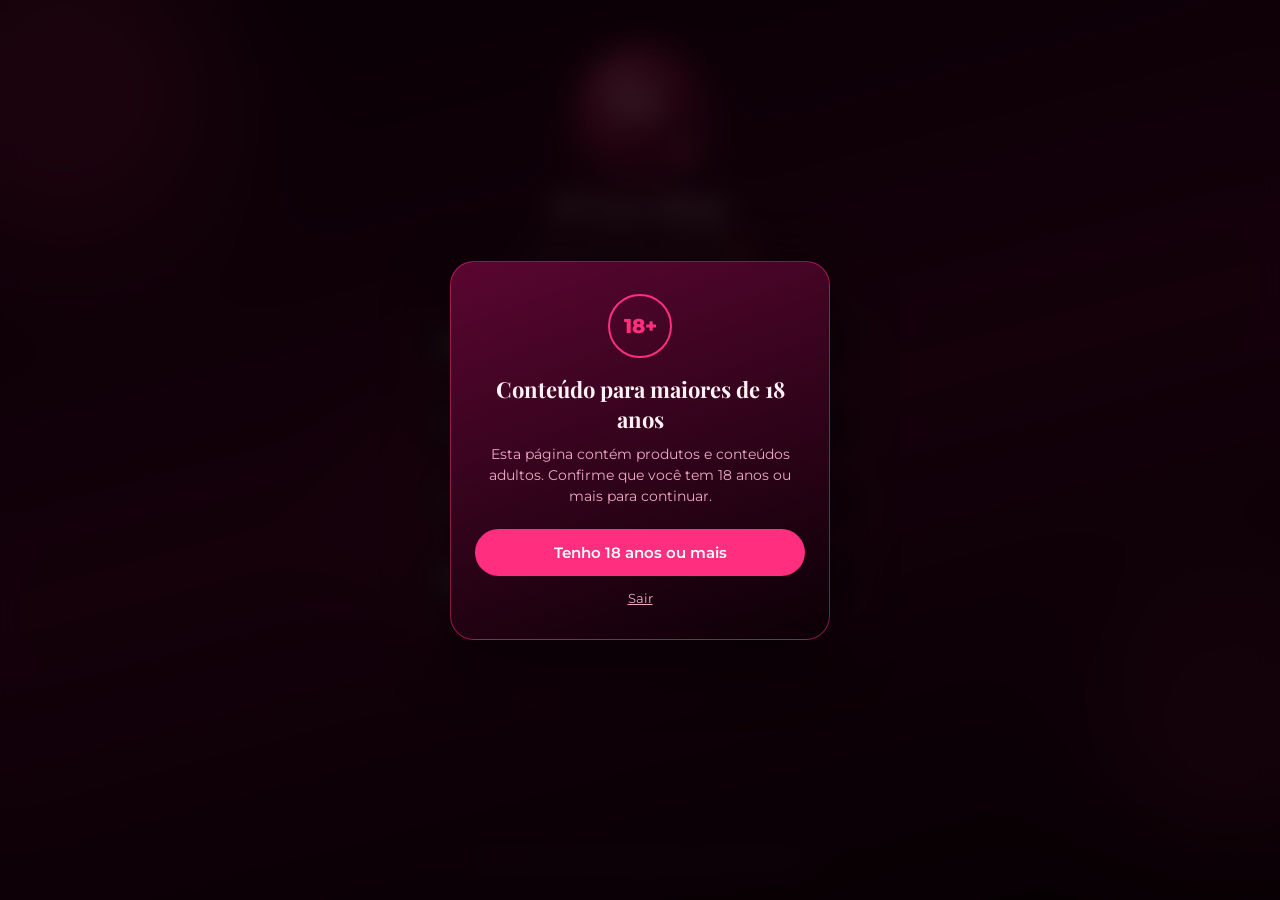
==== index.html @ cdb6993d "Cria página de links personalizável com editor visual Página estilo link-na-bio com tema sensual: si" ====
<!doctype html>
<html lang="pt-BR">
<head>
  <meta charset="utf-8">
  <meta name="viewport" content="width=device-width, initial-scale=1, viewport-fit=cover">
  <title>PS Sex Shop | Links oficiais</title>
  <meta name="description" content="Site, Instagram, WhatsApp e canal no Telegram da PS Sex Shop.">
  <meta name="theme-color" content="#1a0010">
  <!-- Prévia quando o link é compartilhado (WhatsApp, Instagram, etc.) -->
  <meta property="og:type" content="website">
  <meta property="og:title" content="PS Sex Shop | Links oficiais">
  <meta property="og:description" content="Site, Instagram, WhatsApp e canal no Telegram.">
  <meta property="og:image" content="img/perfil.svg">
  <link rel="icon" id="favicon" href="img/favicon.svg">
  <link rel="preconnect" href="https://fonts.googleapis.com">
  <link rel="preconnect" href="https://fonts.gstatic.com" crossorigin>
  <link rel="stylesheet" href="https://cdnjs.cloudflare.com/ajax/libs/font-awesome/6.5.1/css/all.min.css">
  <link rel="stylesheet" href="style.css">
</head>
<body>
  <div class="bg" id="bg"><div class="bg-image" id="bgImage"></div><div class="glow glow-1"></div><div class="glow glow-2"></div><div class="glow glow-3"></div></div>
  <div class="particles" id="particles" aria-hidden="true"></div>

  <main class="page">
    <header class="profile">
      <div class="avatar-wrap"><img id="avatar" class="avatar" alt=""></div>
      <h1 id="name" class="name"></h1>
      <p id="bio" class="bio"></p>
    </header>
    <nav id="links" class="links" aria-label="Links"></nav>
    <footer id="footer" class="footer"></footer>
  </main>

  <div class="age-gate" id="ageGate" hidden>
    <div class="age-card" role="dialog" aria-modal="true" aria-labelledby="ageTitle">
      <div class="age-badge">18+</div>
      <h2 id="ageTitle"></h2>
      <p id="ageText"></p>
      <button type="button" id="ageYes" class="age-yes"></button>
      <a id="ageNo" class="age-no"></a>
    </div>
  </div>

  <script src="config.js"></script>
  <script src="app.js"></script>
</body>
</html>
---- style.css ----
/* Os valores abaixo são preenchidos automaticamente pelo config.js.
   Não é preciso mexer aqui para trocar cores, fontes ou tamanhos. */
:root {
  --fundo-topo: #1a0010;
  --fundo-meio: #5a0631;
  --fundo-base: #0b0005;
  --angulo: 165deg;
  --texto: #fff1f6;
  --texto-2: #f2a9c6;
  --destaque: #ff2e7e;
  --btn-fundo: rgba(43, 6, 24, .55);
  --btn-texto: #fff;
  --btn-borda: #ff2e7e;
  --btn-hover: #ff2e7e;
  --btn-raio: 18px;
  --btn-altura: 64px;
  --btn-gap: 14px;
  --btn-borda-largura: 1px;
  --largura: 480px;
  --fonte-titulo: "Playfair Display", Georgia, serif;
  --fonte-texto: "Montserrat", system-ui, sans-serif;
  --tam-titulo: 30px;
  --tam-sub: 15px;
  --tam-btn: 16px;
  --tam-btn-sub: 12px;
  --peso-btn: 600;
  --letras: .3px;
  --foto-tam: 120px;
  --foto-raio: 50%;
  --foto-borda: 3px;
  --img-escurecer: .6;
  --img-desfoque: 0px;
  --rodape-tam: 12px;
}

* { box-sizing: border-box; margin: 0; padding: 0; }

html, body { min-height: 100%; }

body {
  font-family: var(--fonte-texto);
  color: var(--texto);
  background: var(--fundo-base);
  -webkit-font-smoothing: antialiased;
  overflow-x: hidden;
}

/* ---------- Fundo ---------- */
.bg {
  position: fixed; inset: 0; z-index: -2; overflow: hidden;
  background: linear-gradient(var(--angulo), var(--fundo-topo) 0%, var(--fundo-meio) 50%, var(--fundo-base) 100%);
}
.bg-image {
  position: absolute; inset: calc(var(--img-desfoque) * -2);
  background-size: cover; background-position: center;
  filter: blur(var(--img-desfoque));
}
.bg-image::after {
  content: ""; position: absolute; inset: 0;
  background: #000; opacity: var(--img-escurecer);
}
.glow {
  position: absolute; border-radius: 50%; filter: blur(70px); opacity: .45;
  background: var(--destaque); display: none;
}
.bg.animated .glow { display: block; }
.glow-1 { width: 320px; height: 320px; top: -80px; left: -100px; animation: float1 14s ease-in-out infinite alternate; }
.glow-2 { width: 260px; height: 260px; bottom: 5%; right: -90px; opacity: .3; animation: float2 18s ease-in-out infinite alternate; }
.glow-3 { width: 200px; height: 200px; top: 45%; left: 30%; opacity: .18; animation: float1 22s ease-in-out infinite alternate-reverse; }
@keyframes float1 { to { transform: translate(120px, 160px) scale(1.2); } }
@keyframes float2 { to { transform: translate(-140px, -200px) scale(1.15); } }

/* ---------- Partículas ---------- */
.particles { position: fixed; inset: 0; z-index: -1; pointer-events: none; overflow: hidden; }
.particle {
  position: absolute; bottom: -40px; line-height: 1;
  animation: rise linear infinite; opacity: 0;
}
@keyframes rise {
  0% { transform: translateY(0) translateX(0) rotate(0); opacity: 0; }
  10% { opacity: var(--p-op, .6); }
  90% { opacity: var(--p-op, .6); }
  100% { transform: translateY(-110vh) translateX(var(--p-drift, 30px)) rotate(25deg); opacity: 0; }
}

/* ---------- Conteúdo ---------- */
.page {
  width: 100%; max-width: var(--largura); margin: 0 auto;
  padding: max(48px, env(safe-area-inset-top)) 16px max(32px, env(safe-area-inset-bottom));
  min-height: 100vh; display: flex; flex-direction: column;
}

.profile { text-align: center; margin-bottom: 32px; }
.avatar-wrap { display: inline-block; position: relative; margin-bottom: 18px; }
.avatar {
  width: var(--foto-tam); height: var(--foto-tam); object-fit: cover; display: block;
  border-radius: var(--foto-raio);
  border: var(--foto-borda) solid var(--destaque);
  box-shadow: 0 0 0 6px color-mix(in srgb, var(--destaque) 18%, transparent), 0 10px 40px color-mix(in srgb, var(--destaque) 45%, transparent);
}
.verified {
  position: absolute; right: 2px; bottom: 2px; width: 28px; height: 28px; border-radius: 50%;
  background: var(--destaque); color: #fff; display: grid; place-items: center; font-size: 13px;
  border: 2px solid var(--fundo-topo);
}
.name {
  font-family: var(--fonte-titulo); font-size: var(--tam-titulo); font-weight: 700;
  line-height: 1.15; letter-spacing: .3px;
  text-shadow: 0 2px 20px color-mix(in srgb, var(--destaque) 50%, transparent);
}
.bio {
  margin-top: 10px; font-size: var(--tam-sub); color: var(--texto-2);
  line-height: 1.55; white-space: pre-line;
}

/* ---------- Botões ---------- */
.links { display: flex; flex-direction: column; gap: var(--btn-gap); }
.link-btn {
  position: relative; display: flex; align-items: center; gap: 14px;
  min-height: var(--btn-altura); padding: 10px 18px;
  border-radius: var(--btn-raio);
  border: var(--btn-borda-largura) solid var(--btn-borda);
  background: var(--btn-fundo); color: var(--btn-texto);
  text-decoration: none; letter-spacing: var(--letras);
  transition: transform .2s ease, background .25s ease, box-shadow .25s ease, color .25s ease;
  -webkit-tap-highlight-color: transparent;
}
.style-vidro .link-btn { backdrop-filter: blur(12px); -webkit-backdrop-filter: blur(12px); }
.style-contorno .link-btn { background: transparent; border-width: max(var(--btn-borda-largura), 2px); }
.glow-on .link-btn { box-shadow: 0 4px 24px color-mix(in srgb, var(--btn-borda) 28%, transparent); }

.link-btn:hover, .link-btn:focus-visible {
  transform: translateY(-2px) scale(1.015);
  background: var(--btn-hover);
  box-shadow: 0 8px 32px color-mix(in srgb, var(--btn-hover) 55%, transparent);
  outline: none;
}
.link-btn:active { transform: scale(.98); }

.link-icon {
  flex: 0 0 auto; width: 40px; height: 40px; border-radius: 50%;
  display: grid; place-items: center; font-size: 20px;
  background: color-mix(in srgb, currentColor 12%, transparent);
}
.link-icon img { width: 26px; height: 26px; object-fit: contain; border-radius: 6px; }
.link-text { flex: 1; min-width: 0; display: flex; flex-direction: column; gap: 2px; }
.align-centro .link-text { text-align: center; }
.link-title { font-size: var(--tam-btn); font-weight: var(--peso-btn); line-height: 1.25; }
.upper .link-title { text-transform: uppercase; }
.link-sub { font-size: var(--tam-btn-sub); opacity: .75; line-height: 1.3; }
.link-arrow { flex: 0 0 auto; width: 40px; text-align: center; opacity: .7; font-size: 14px; }
.align-centro .link-btn:not(:has(.link-arrow))::after { content: ""; width: 40px; flex: 0 0 auto; }

.link-btn.featured { animation: pulse 2.4s ease-in-out infinite; }
@keyframes pulse {
  0%, 100% { box-shadow: 0 0 0 0 color-mix(in srgb, var(--destaque) 55%, transparent); }
  50% { box-shadow: 0 0 0 8px color-mix(in srgb, var(--destaque) 0%, transparent), 0 0 28px color-mix(in srgb, var(--destaque) 50%, transparent); }
}

.enter .link-btn { opacity: 0; transform: translateY(14px); animation: enter .55s ease forwards; }
.enter .link-btn.featured { animation: enter .55s ease forwards, pulse 2.4s ease-in-out .6s infinite; }
@keyframes enter { to { opacity: 1; transform: none; } }

.footer {
  margin-top: auto; padding-top: 40px; text-align: center;
  font-size: var(--rodape-tam); color: var(--texto-2); opacity: .75;
}

/* ---------- Aviso 18+ ---------- */
.age-gate {
  position: fixed; inset: 0; z-index: 50; display: grid; place-items: center; padding: 16px;
  background: rgba(5, 0, 3, .82); backdrop-filter: blur(14px); -webkit-backdrop-filter: blur(14px);
}
.age-gate[hidden] { display: none; }
.age-card {
  width: 100%; max-width: 380px; text-align: center; padding: 32px 24px;
  border-radius: 24px; border: 1px solid color-mix(in srgb, var(--destaque) 50%, transparent);
  background: linear-gradient(160deg, var(--fundo-meio), var(--fundo-base));
  box-shadow: 0 20px 60px rgba(0,0,0,.5);
}
.age-badge {
  width: 64px; height: 64px; margin: 0 auto 16px; border-radius: 50%;
  display: grid; place-items: center; font-weight: 800; font-size: 20px;
  border: 2px solid var(--destaque); color: var(--destaque);
}
.age-card h2 { font-family: var(--fonte-titulo); font-size: 22px; margin-bottom: 10px; }
.age-card p { font-size: 14px; color: var(--texto-2); line-height: 1.5; margin-bottom: 22px; }
.age-yes {
  width: 100%; padding: 14px; border: 0; border-radius: 999px; cursor: pointer;
  background: var(--destaque); color: #fff; font: 600 15px var(--fonte-texto);
}
.age-no { display: inline-block; margin-top: 14px; color: var(--texto-2); font-size: 13px; }

@media (prefers-reduced-motion: reduce) {
  *, *::before, *::after { animation: none !important; transition: none !important; }
  .enter .link-btn { opacity: 1; transform: none; }
  .particles { display: none; }
}
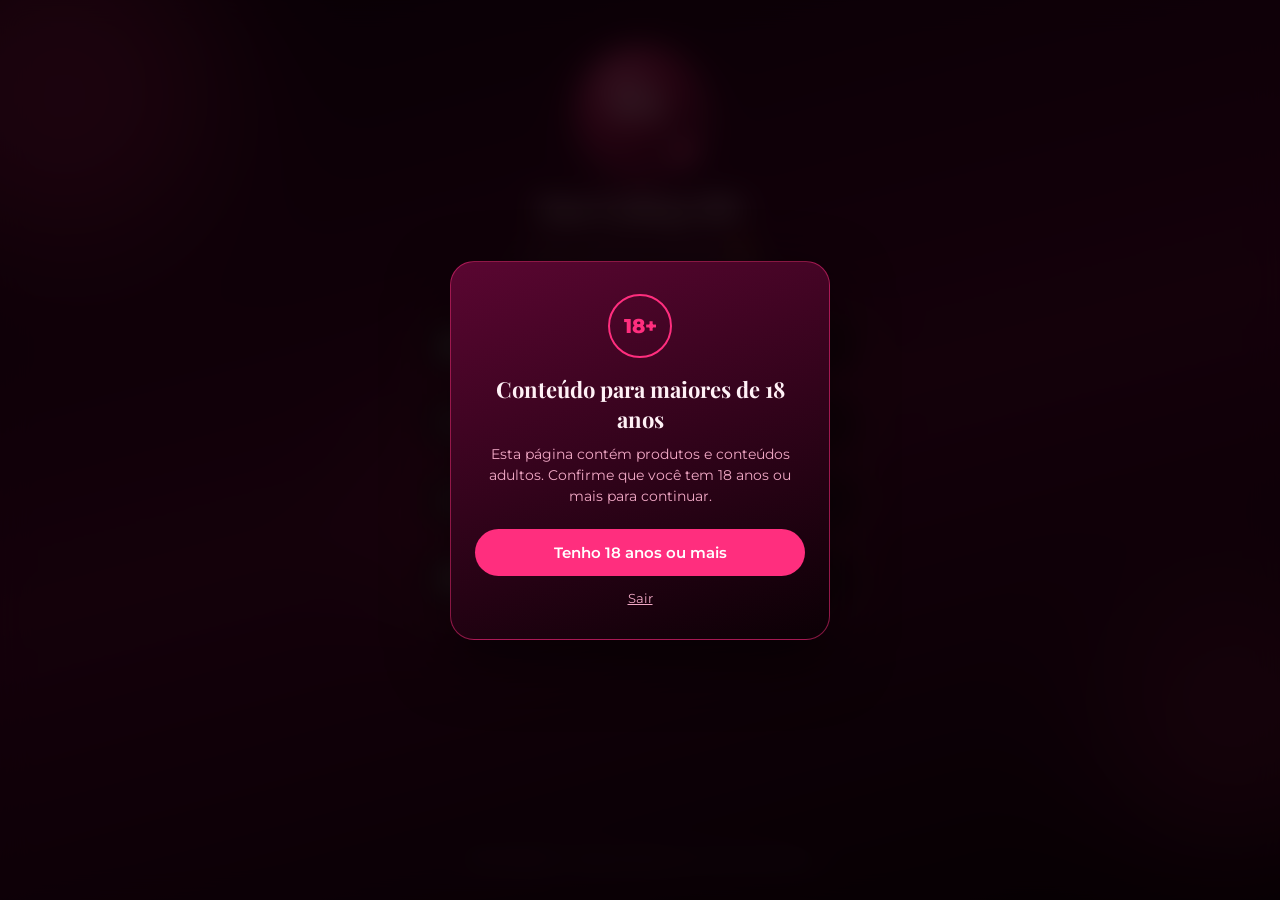
==== commit 4fdd3141: "Troca o nome da página para Sua Galega RS Co-Authored-By: Claude Opus 5.5 <noreply@anthropic.com> Cl" ====
--- a/index.html
+++ b/index.html
@@ -3,12 +3,12 @@
 <head>
   <meta charset="utf-8">
   <meta name="viewport" content="width=device-width, initial-scale=1, viewport-fit=cover">
-  <title>PS Sex Shop | Links oficiais</title>
-  <meta name="description" content="Site, Instagram, WhatsApp e canal no Telegram da PS Sex Shop.">
+  <title>Sua Galega RS</title>
+  <meta name="description" content="Site, Instagram, WhatsApp e canal no Telegram da Sua Galega RS.">
   <meta name="theme-color" content="#1a0010">
   <!-- Prévia quando o link é compartilhado (WhatsApp, Instagram, etc.) -->
   <meta property="og:type" content="website">
-  <meta property="og:title" content="PS Sex Shop | Links oficiais">
+  <meta property="og:title" content="Sua Galega RS">
   <meta property="og:description" content="Site, Instagram, WhatsApp e canal no Telegram.">
   <meta property="og:image" content="img/perfil.svg">
   <link rel="icon" id="favicon" href="img/favicon.svg">
@@ -41,7 +41,8 @@
     </div>
   </div>
 
-  <script src="config.js"></script>
+  <!-- carrega sempre a versão mais nova do config.js -->
+  <script>document.write('<script src="config.js?v=' + Date.now() + '"><\/script>');</script>
   <script src="app.js"></script>
 </body>
 </html>
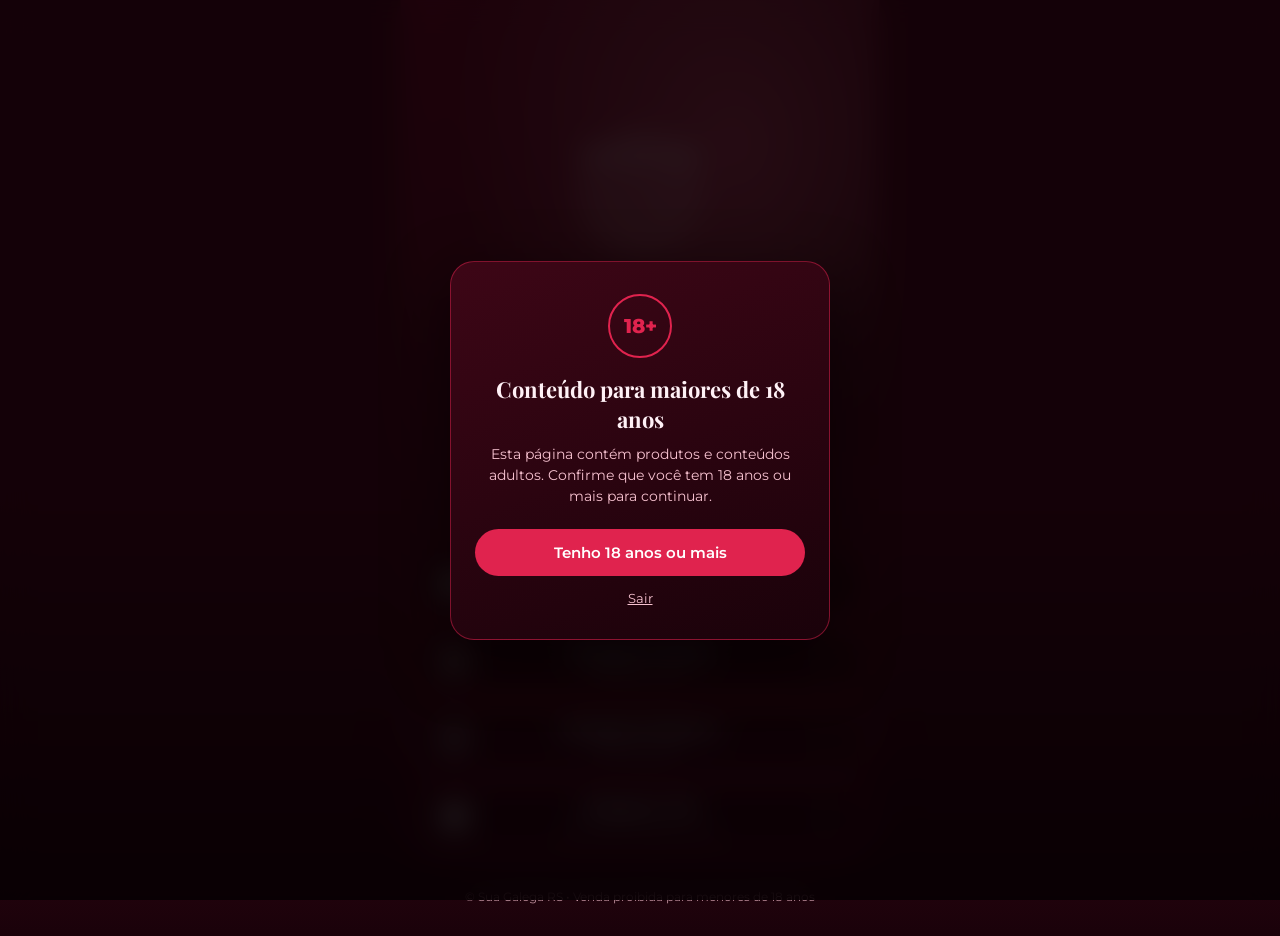
==== commit 4fd5e127: "Adiciona modelo de topo Capa com foto grande e fade Foto de capa ocupando o topo, com degradê para a" ====
--- a/index.html
+++ b/index.html
@@ -23,10 +23,14 @@
 
   <main class="page">
     <header class="profile">
-      <div class="avatar-wrap"><img id="avatar" class="avatar" alt=""></div>
-      <h1 id="name" class="name"></h1>
-      <p id="bio" class="bio"></p>
+      <div class="cover" id="cover"><img id="coverImg" alt=""><div class="cover-fade"></div></div>
+      <div class="profile-text">
+        <div class="avatar-wrap" id="avatarWrap"><img id="avatar" class="avatar" alt=""></div>
+        <h1 id="name" class="name"></h1>
+        <p id="bio" class="bio"></p>
+      </div>
     </header>
+    <h2 id="sectionTitle" class="section-title"></h2>
     <nav id="links" class="links" aria-label="Links"></nav>
     <footer id="footer" class="footer"></footer>
   </main>
--- a/style.css
+++ b/style.css
@@ -108,10 +108,41 @@
   line-height: 1.15; letter-spacing: .3px;
   text-shadow: 0 2px 20px color-mix(in srgb, var(--destaque) 50%, transparent);
 }
+.name-check { color: var(--destaque); font-size: .55em; vertical-align: middle; }
 .bio {
   margin-top: 10px; font-size: var(--tam-sub); color: var(--texto-2);
   line-height: 1.55; white-space: pre-line;
 }
+
+.section-title {
+  font-family: var(--fonte-titulo); font-size: var(--tam-secao); font-weight: 700;
+  text-align: center; margin: -8px 0 18px; line-height: 1.2;
+}
+
+/* ---------- Layout "capa": foto grande no topo com fade ---------- */
+.cover { display: none; }
+.layout-capa .page { padding-top: 0; }
+.layout-capa .cover {
+  display: block; position: relative; height: var(--capa-altura);
+  margin: 0 -16px; overflow: hidden;
+}
+.layout-capa .cover img {
+  width: 100%; height: 100%; display: block;
+  object-fit: cover; object-position: center var(--capa-pos);
+}
+.cover-fade {
+  position: absolute; left: 0; right: 0; bottom: -1px; height: var(--capa-fade);
+  background: linear-gradient(to bottom, color-mix(in srgb, var(--fundo-topo) 0%, transparent) 0%,
+    color-mix(in srgb, var(--fundo-topo) 55%, transparent) 45%, var(--fundo-topo) 100%);
+}
+.layout-capa .profile-text { position: relative; margin-top: calc(-1 * var(--capa-subir)); }
+/* No layout capa o fundo começa na mesma cor do fade, sem emenda */
+body.layout-capa {
+  background: linear-gradient(180deg, var(--fundo-topo) 0, var(--fundo-topo) var(--capa-altura),
+    var(--fundo-meio) 75%, var(--fundo-base) 100%);
+}
+.layout-capa .bg { background: none; }
+.layout-capa .bg-image, .layout-capa .glow { display: none !important; }
 
 /* ---------- Botões ---------- */
 .links { display: flex; flex-direction: column; gap: var(--btn-gap); }
